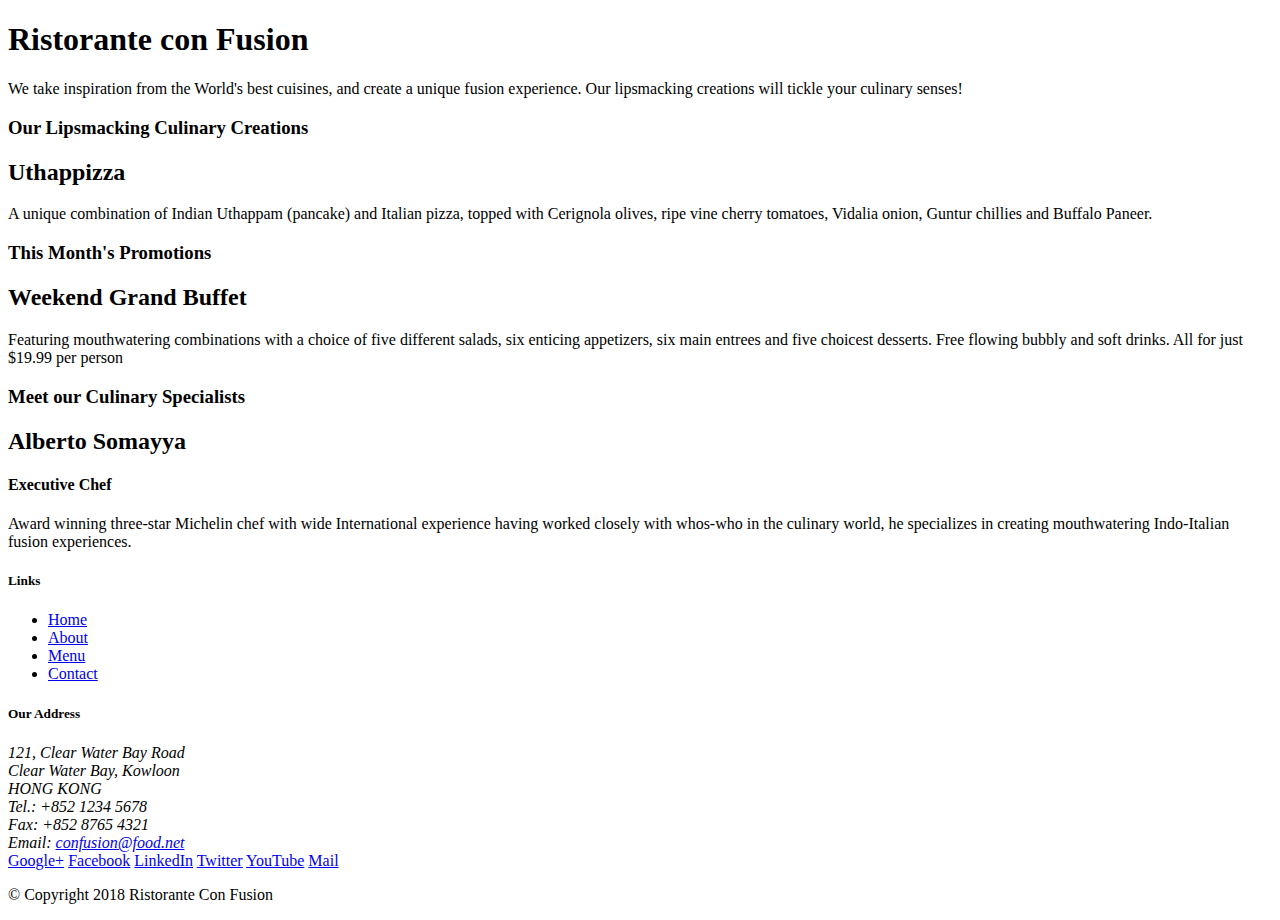
==== index.html @ 5b253176 "intial commit" ====
<!DOCTYPE html>
<html lang="en">

<head>
    <title>Ristorante Con Fusion</title>
</head>

<body>

    <header>
        <div>
            <div>
                <div>
                    <h1>Ristorante con Fusion</h1>
                    <p>We take inspiration from the World's best cuisines, and create a unique fusion experience. Our lipsmacking creations will tickle your culinary senses!</p>
                </div>
                <div>
                </div>
            </div>
        </div>
    </header>

    <div>
        <div>
            <div>
                <h3>Our Lipsmacking Culinary Creations</h3>
            </div>
            <div>
                <h2>Uthappizza</h2>
                <p>A unique combination of Indian Uthappam (pancake) and Italian pizza, topped with Cerignola olives, ripe vine cherry tomatoes, Vidalia onion, Guntur chillies and Buffalo Paneer.</p>
            </div>
        </div>


        <div>
            <div>
                <h3>This Month's Promotions</h3>
            </div>
            <div>
                <h2>Weekend Grand Buffet</h2>
                <p>Featuring mouthwatering combinations with a choice of five different salads, six enticing appetizers, six main entrees and five choicest desserts. Free flowing bubbly and soft drinks. All for just $19.99 per person </p>
            </div>
        </div>

        <div>
            <div>
                <h3>Meet our Culinary Specialists</h3>
            </div>
            <div>
                <h2>Alberto Somayya</h2>
                <h4>Executive Chef</h4>
                <p>Award winning three-star Michelin chef with wide International experience having worked closely with whos-who in the culinary world, he specializes in creating mouthwatering Indo-Italian fusion experiences. </p>
            </div>
        </div>
    </div>

    <footer>
        <div>
            <div>             
                <div>
                    <h5>Links</h5>
                    <ul>
                        <li><a href="#">Home</a></li>
                        <li><a href="#">About</a></li>
                        <li><a href="#">Menu</a></li>
                        <li><a href="#">Contact</a></li>
                    </ul>
                </div>
                <div>
                    <h5>Our Address</h5>
                    <address>
		              121, Clear Water Bay Road<br>
		              Clear Water Bay, Kowloon<br>
		              HONG KONG<br>
		              Tel.: +852 1234 5678<br>
		              Fax: +852 8765 4321<br>
		              Email: <a href="mailto:confusion@food.net">confusion@food.net</a>
		           </address>
                </div>
                <div>
                    <div>
                        <a href="http://google.com/+">Google+</a>
                        <a href="http://www.facebook.com/profile.php?id=">Facebook</a>
                        <a href="http://www.linkedin.com/in/">LinkedIn</a>
                        <a href="http://twitter.com/">Twitter</a>
                        <a href="http://youtube.com/">YouTube</a>
                        <a href="mailto:">Mail</a>
                    </div>
                </div>
           </div>
           <div>             
                <div>
                    <p>© Copyright 2018 Ristorante Con Fusion</p>
                </div>
           </div>
        </div>
    </footer>

</body>

</html>
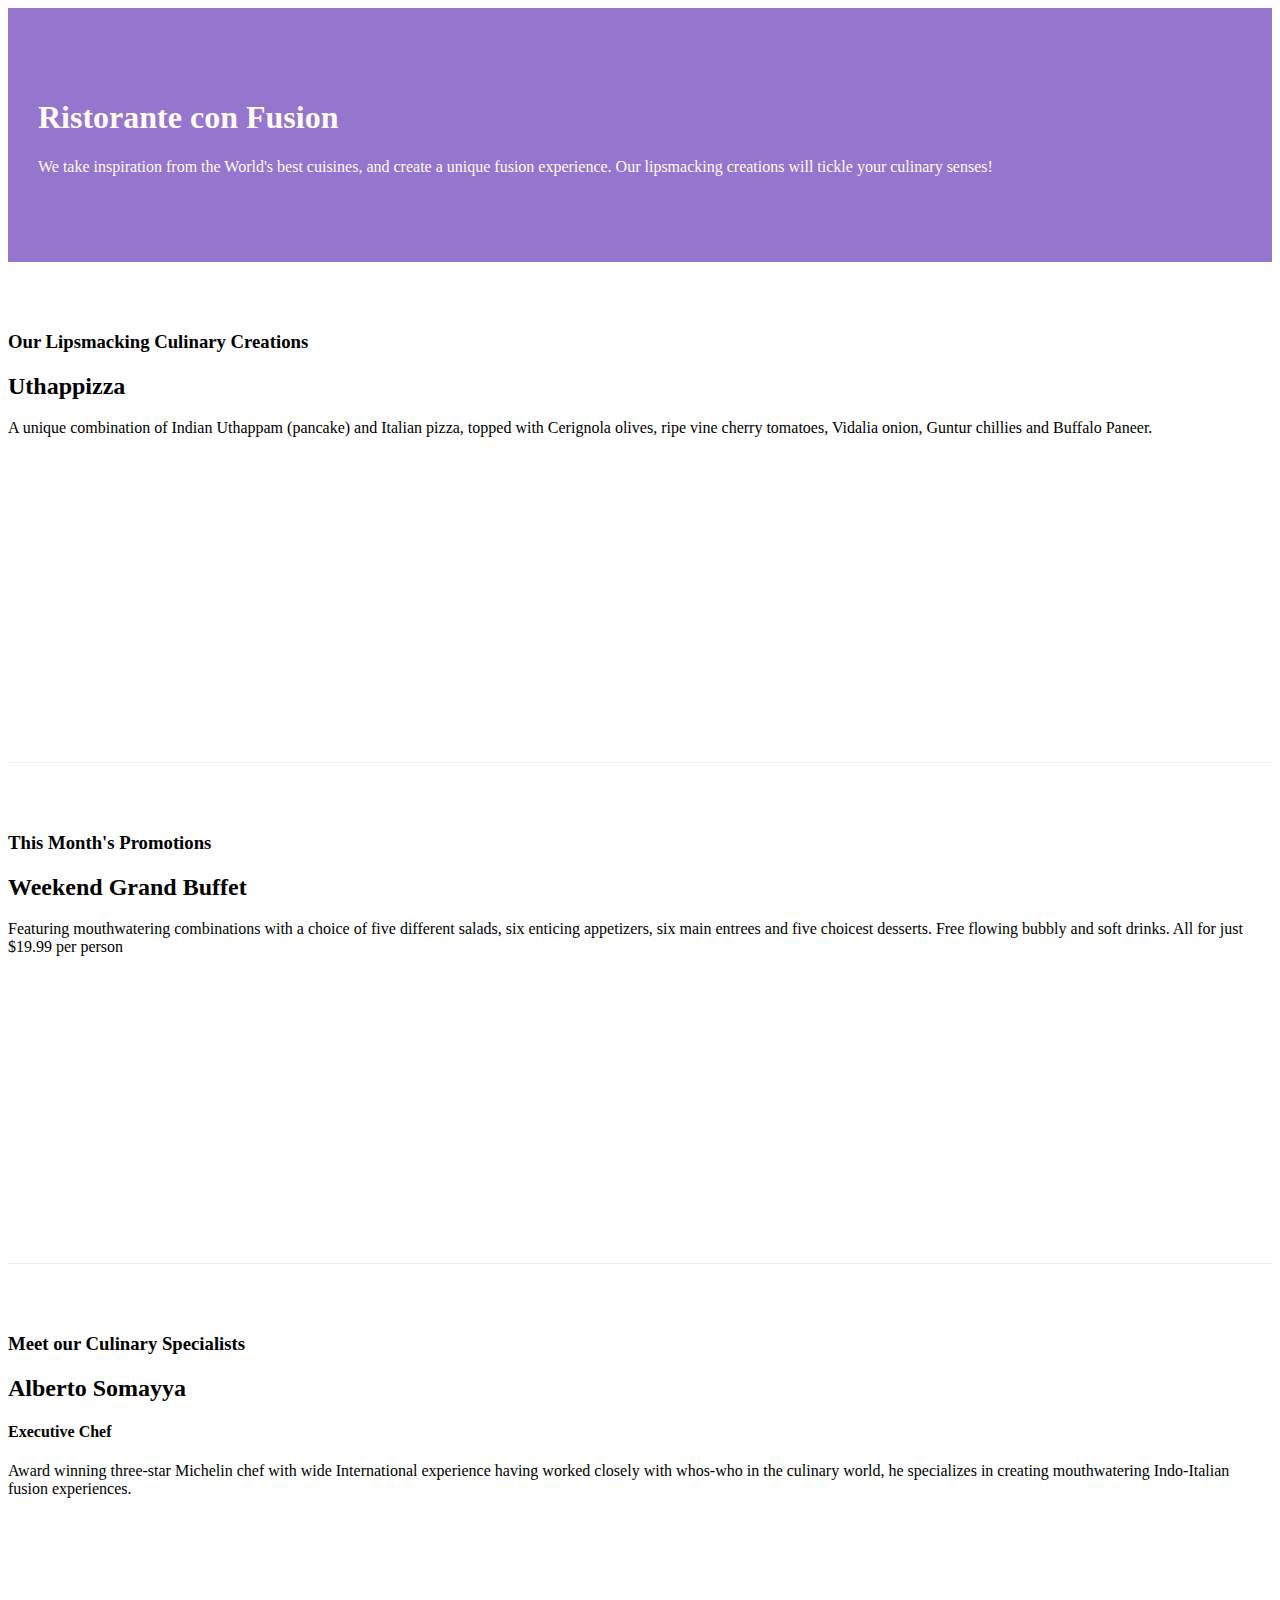
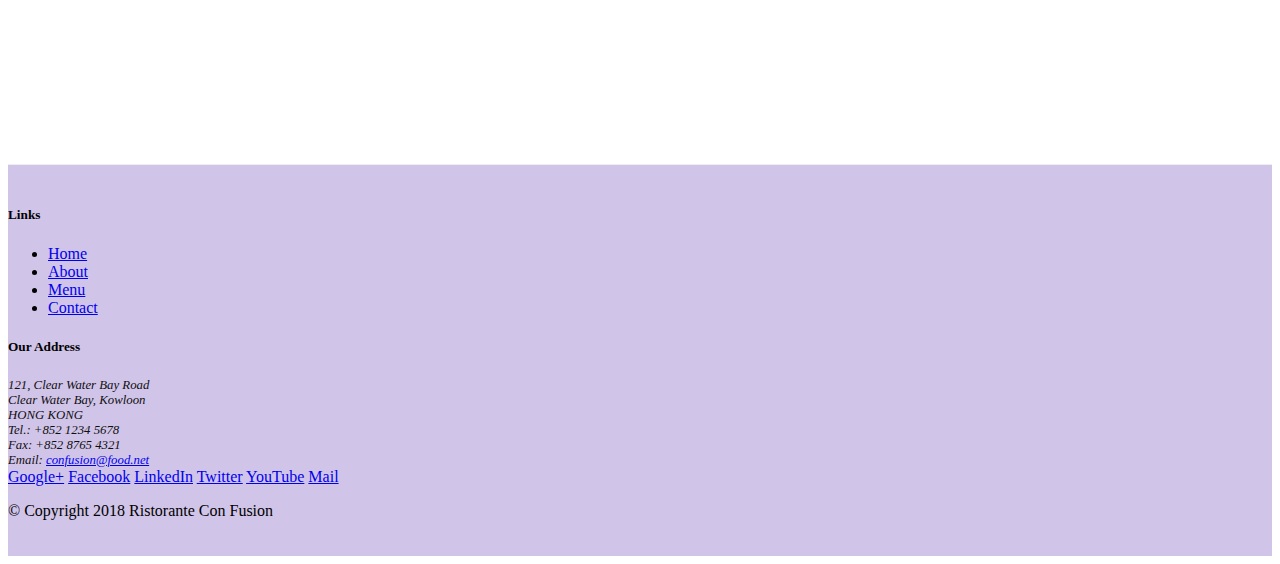
==== commit 992b48be: "bootstrap part 2" ====
--- a/index.html
+++ b/index.html
@@ -1,52 +1,61 @@
 <!DOCTYPE html>
 <html lang="en">
+ <!-- Required meta tags always come first -->
+ <meta charset="utf-8">
+ <meta name="viewport" content="width=device-width, initial-scale=1, shrink-to-fit=no">
+ <meta http-equiv="x-ua-compatible" content="ie=edge">
+
+ <!-- Bootstrap CSS -->
 
 <head>
+   
+    <link rel="stylesheet" href="node_modules/bootstrap/dist/css/bootstrap.min.css">
+    <link rel="stylesheet" href="css/styles.css">
     <title>Ristorante Con Fusion</title>
 </head>
 
 <body>
 
-    <header>
-        <div>
-            <div>
-                <div>
+    <header class="jumbotron">
+        <div class="container">
+            <div class="row row-header">
+                <div class="col-12 col-sm-6">
                     <h1>Ristorante con Fusion</h1>
                     <p>We take inspiration from the World's best cuisines, and create a unique fusion experience. Our lipsmacking creations will tickle your culinary senses!</p>
                 </div>
-                <div>
+                <div class="col-12 col-sm">
                 </div>
             </div>
         </div>
     </header>
 
-    <div>
-        <div>
-            <div>
+    <div class="container">
+        <div class="row row-content align-items-center">
+            <div class="col-12 col-sm-4 col-md-3">
                 <h3>Our Lipsmacking Culinary Creations</h3>
             </div>
-            <div>
+            <div class="col col-sm col-md">
                 <h2>Uthappizza</h2>
                 <p>A unique combination of Indian Uthappam (pancake) and Italian pizza, topped with Cerignola olives, ripe vine cherry tomatoes, Vidalia onion, Guntur chillies and Buffalo Paneer.</p>
             </div>
         </div>
 
 
-        <div>
-            <div>
+        <div class="row row-content align-items-center">
+            <div class="col-12 col-sm-4 col-md-3">
                 <h3>This Month's Promotions</h3>
             </div>
-            <div>
+            <div class="col col-sm col-md">
                 <h2>Weekend Grand Buffet</h2>
                 <p>Featuring mouthwatering combinations with a choice of five different salads, six enticing appetizers, six main entrees and five choicest desserts. Free flowing bubbly and soft drinks. All for just $19.99 per person </p>
             </div>
         </div>
 
-        <div>
-            <div>
+        <div class="row row-content align-items-center">
+            <div class="col-12 col-sm-4 col-md-3">
                 <h3>Meet our Culinary Specialists</h3>
             </div>
-            <div>
+            <div class="col col-sm  col-md">
                 <h2>Alberto Somayya</h2>
                 <h4>Executive Chef</h4>
                 <p>Award winning three-star Michelin chef with wide International experience having worked closely with whos-who in the culinary world, he specializes in creating mouthwatering Indo-Italian fusion experiences. </p>
@@ -54,19 +63,19 @@
         </div>
     </div>
 
-    <footer>
-        <div>
-            <div>             
-                <div>
+    <footer class="footer">
+        <div class="container">
+        <div class="row">             
+                <div class="col-4 offset-1 col-sm-2">
                     <h5>Links</h5>
-                    <ul>
+                    <ul class="list-unstyled">
                         <li><a href="#">Home</a></li>
                         <li><a href="#">About</a></li>
                         <li><a href="#">Menu</a></li>
                         <li><a href="#">Contact</a></li>
                     </ul>
                 </div>
-                <div>
+                <div class="col-7 col-sm-5">
                     <h5>Our Address</h5>
                     <address>
 		              121, Clear Water Bay Road<br>
@@ -77,8 +86,8 @@
 		              Email: <a href="mailto:confusion@food.net">confusion@food.net</a>
 		           </address>
                 </div>
-                <div>
-                    <div>
+                <div class="col-12 col-sm-4 align-self-center">
+                    <div class="text-center">
                         <a href="http://google.com/+">Google+</a>
                         <a href="http://www.facebook.com/profile.php?id=">Facebook</a>
                         <a href="http://www.linkedin.com/in/">LinkedIn</a>
@@ -87,15 +96,20 @@
                         <a href="mailto:">Mail</a>
                     </div>
                 </div>
-           </div>
-           <div>             
-                <div>
+           
+          </div>
+           <div class="row justify-content-center">             
+                <div class="col-auto">
                     <p>© Copyright 2018 Ristorante Con Fusion</p>
                 </div>
            </div>
         </div>
+        
     </footer>
-
+      <!-- jQuery first, then Popper.js, then Bootstrap JS. -->
+      <script src="node_modules/jquery/dist/jquery.slim.min.js"></script>
+      <script src="node_modules/popper.js/dist/umd/popper.min.js"></script>
+      <script src="node_modules/bootstrap/dist/js/bootstrap.min.js"></script>
 </body>
 
 </html>--- a/css/styles.css
+++ b/css/styles.css
@@ -0,0 +1,30 @@
+.row-header{
+    margin:0px auto;
+    padding:0px;
+}
+
+.row-content {
+    margin:0px auto;
+    padding: 50px 0px 50px 0px;
+    border-bottom: 1px ridge;
+    min-height:400px;
+}
+
+.footer{
+    background-color: #D1C4E9;
+    margin:0px auto;
+    padding: 20px 0px 20px 0px;
+}
+
+.jumbotron {
+    padding:70px 30px 70px 30px;
+    margin:0px auto;
+    background: #9575CD ;
+    color:floralwhite;
+}
+
+address{
+    font-size:80%;
+    margin:0px;
+    color:#0f0f0f;
+}
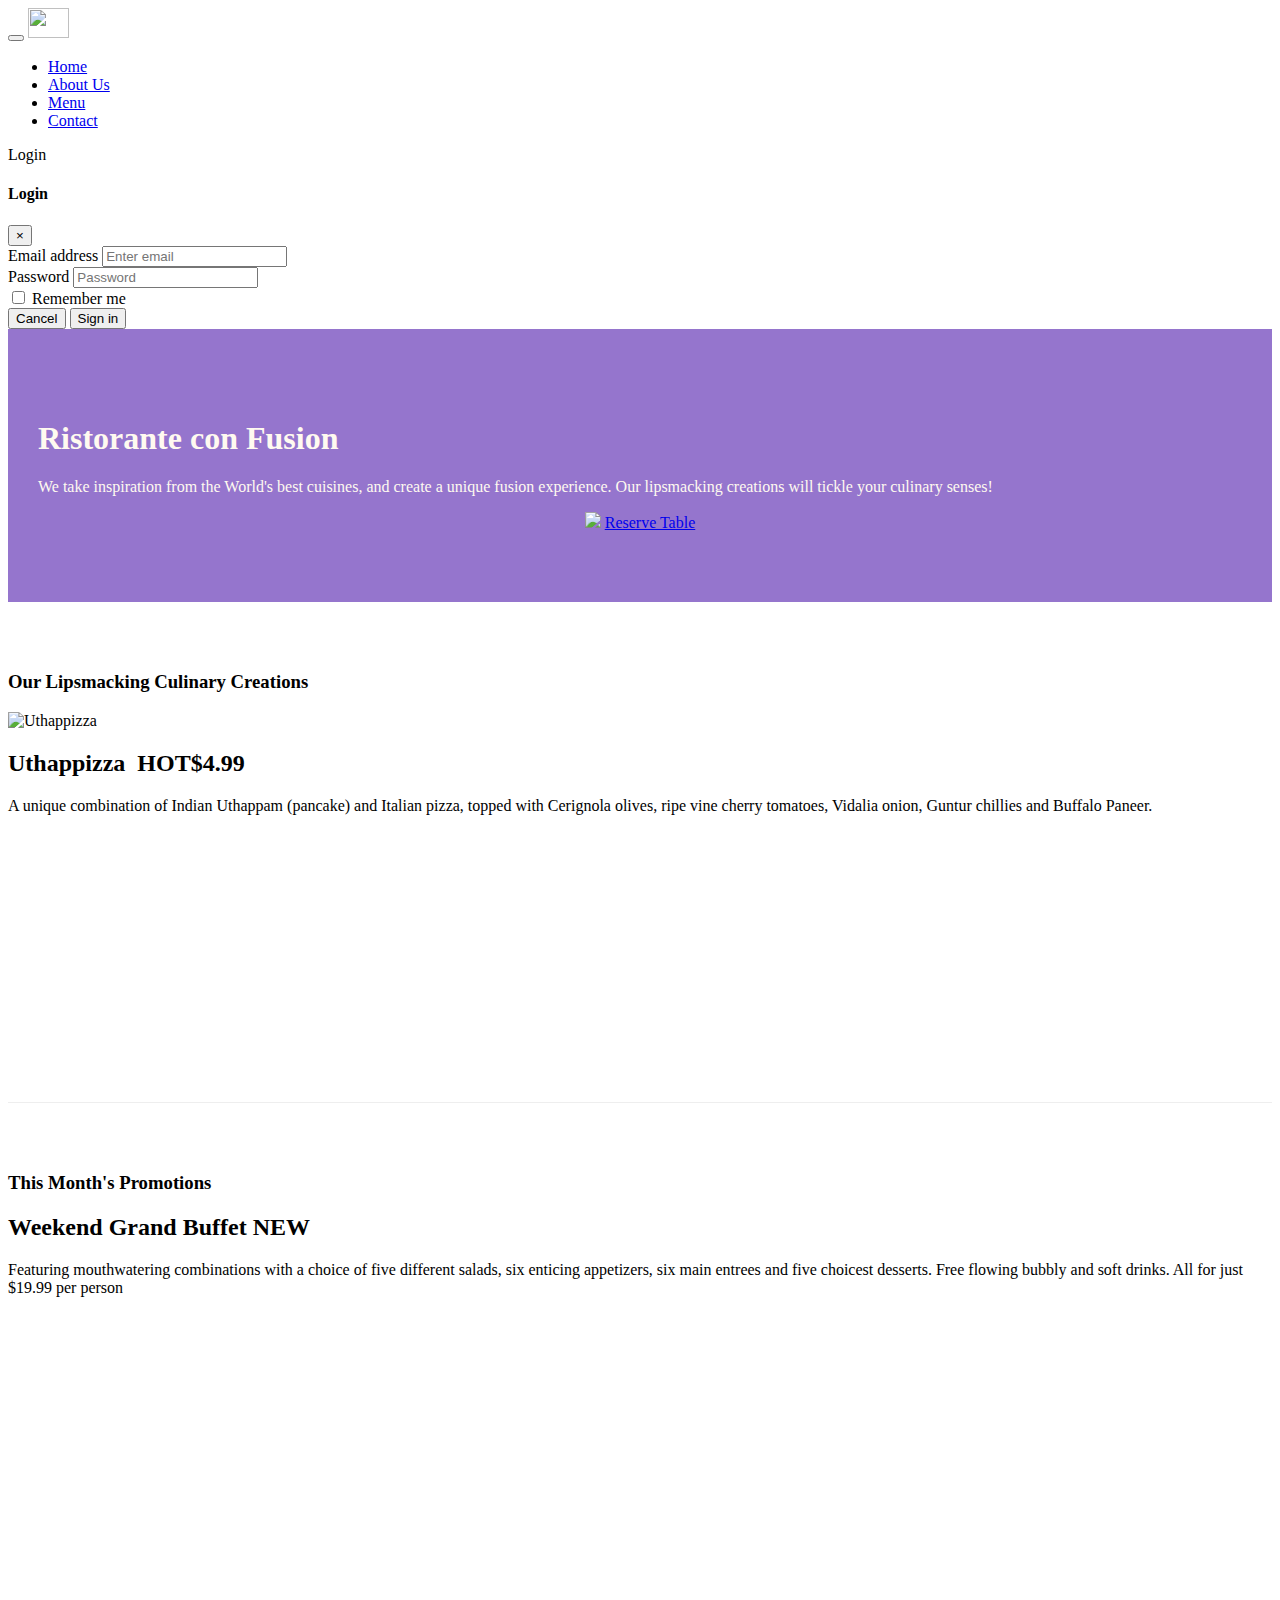
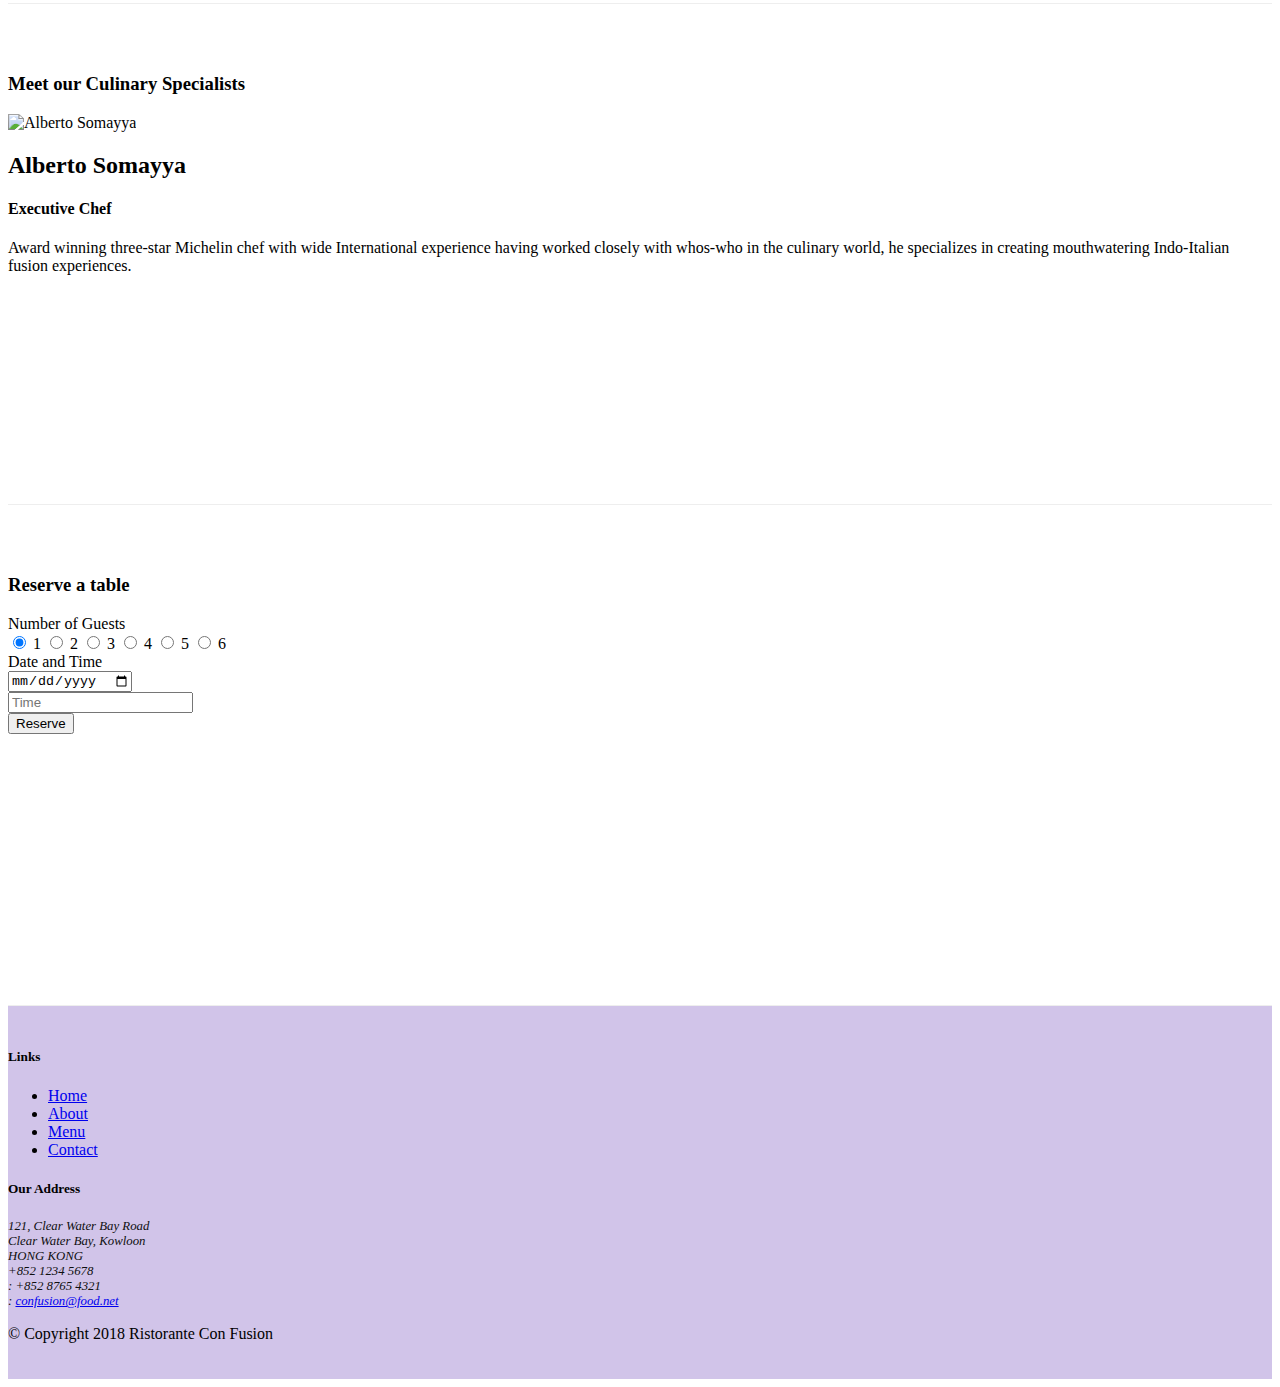
==== commit a58ac968: "tooltips and modals" ====
--- a/index.html
+++ b/index.html
@@ -1,20 +1,86 @@
 <!DOCTYPE html>
 <html lang="en">
- <!-- Required meta tags always come first -->
- <meta charset="utf-8">
- <meta name="viewport" content="width=device-width, initial-scale=1, shrink-to-fit=no">
- <meta http-equiv="x-ua-compatible" content="ie=edge">
-
- <!-- Bootstrap CSS -->
+<!-- Required meta tags always come first -->
+<meta charset="utf-8">
+<meta name="viewport" content="width=device-width, initial-scale=1, shrink-to-fit=no">
+<meta http-equiv="x-ua-compatible" content="ie=edge">
+
+<!-- Bootstrap CSS -->
 
 <head>
-   
+
     <link rel="stylesheet" href="node_modules/bootstrap/dist/css/bootstrap.min.css">
     <link rel="stylesheet" href="css/styles.css">
+
+    <link rel="stylesheet" href="node_modules/font-awesome/css/font-awesome.min.css">
+    <link rel="stylesheet" href="node_modules/bootstrap-social/bootstrap-social.css">
+
     <title>Ristorante Con Fusion</title>
 </head>
 
 <body>
+    <nav class="navbar navbar-dark navbar-expand-sm  fixed-top">
+        <div class="container">
+            <button class="navbar-toggler" type="button" data-toggle="collapse" data-target="#Navbar">
+                <span class="navbar-toggler-icon"></span>
+            </button>
+            <a class="navbar-brand mr-auto" href="#"><img src="img/logo.png" height="30" width="41"></a>
+            
+
+            <div class="collapse navbar-collapse" id="Navbar">
+                <ul class="navbar-nav mr-auto">
+                    <li class="nav-item active"><a class="nav-link" href="#"><span class="fa fa-home"></span>Home</a></li>
+                    <li class="nav-item"><a class="nav-link" href="./aboutus.html"><span class="fa fa-info"></span>About Us</a></li>
+                    <li class="nav-item"><a class="nav-link" href="#"><span class="fa fa-list fa-lg"></span>Menu</a></li>
+                    <li class="nav-item"><a class="nav-link" href="./contactus.html"><span class="fa fa-address-card fa-lg"></span>Contact</a></li>
+                </ul>
+                <span class="navbar-text">
+                    <a data-toggle="modal" data-target="#loginModal">
+                    <span class="fa fa-sign-in"></span> Login</a>
+                </span>
+            </div>
+
+        </div>
+    </nav>
+
+    <div id="loginModal" class="modal fade" role="dialog">
+        <div class="modal-dialog modal-lg" role="content">
+            <!-- Modal content-->
+            <div class="modal-content">
+                <div class="modal-header">
+                    <h4 class="modal-title">Login </h4>
+                    <button type="button" class="close" data-dismiss="modal">&times;</button>
+                </div>
+                <div class="modal-body">
+                    <form>
+                        <div class="form-row">
+                            <div class="form-group col-sm-4">
+                                    <label class="sr-only" for="exampleInputEmail3">Email address</label>
+                                    <input type="email" class="form-control form-control-sm mr-1" id="exampleInputEmail3" placeholder="Enter email">
+                            </div>
+                            <div class="form-group col-sm-4">
+                                <label class="sr-only" for="exampleInputPassword3">Password</label>
+                                <input type="password" class="form-control form-control-sm mr-1" id="exampleInputPassword3" placeholder="Password">
+                            </div>
+                            <div class="col-sm-auto">
+                                <div class="form-check">
+                                    <input class="form-check-input" type="checkbox">
+                                    <label class="form-check-label"> Remember me
+                                    </label>
+                                </div>
+                            </div>
+                        </div>
+                        <div class="form-row">
+                            <button type="button" class="btn btn-secondary btn-sm ml-auto" data-dismiss="modal">Cancel</button>
+                            <button type="submit" class="btn btn-primary btn-sm ml-1">Sign in</button>        
+                        </div>
+                    </form>
+                </div>
+            </div>
+        </div>
+    </div>
+
+
 
     <header class="jumbotron">
         <div class="container">
@@ -23,7 +89,12 @@
                     <h1>Ristorante con Fusion</h1>
                     <p>We take inspiration from the World's best cuisines, and create a unique fusion experience. Our lipsmacking creations will tickle your culinary senses!</p>
                 </div>
-                <div class="col-12 col-sm">
+                <div class="col col-sm align-self-center" style="text-align: center;">
+                    <img src="img/logo.png" class="img-fluid">
+                    <!-- <a class="btn btn-warning" href="#reservationForm" role="button">Reserve Table</a> -->
+                    <a role="button" class="btn btn-block nav-link btn-warning"
+                    data-toggle="tooltip" data-html="true"  title="Or Call us at  <br><strong>+852 12345678</strong>"
+                    data-placement="bottom" href="#reservationForm">Reserve Table</a>
                 </div>
             </div>
         </div>
@@ -31,46 +102,125 @@
 
     <div class="container">
         <div class="row row-content align-items-center">
-            <div class="col-12 col-sm-4 col-md-3">
+            <div class="col-12 col-sm-4 col-md-3 order-sm-last">
                 <h3>Our Lipsmacking Culinary Creations</h3>
             </div>
             <div class="col col-sm col-md">
-                <h2>Uthappizza</h2>
-                <p>A unique combination of Indian Uthappam (pancake) and Italian pizza, topped with Cerignola olives, ripe vine cherry tomatoes, Vidalia onion, Guntur chillies and Buffalo Paneer.</p>
+                <div class="media">
+                    <img class="d-flex mr-3 img-thumbnail align-self-center"
+                            src="img/uthappizza.png" alt="Uthappizza">
+                    <div class="media-body">
+                        <h2 class="mt-0">Uthappizza<span class="badge badge-danger">&nbsp;&nbsp;HOT</span><span class="badge badge-pill badge-secondary">$4.99</span></h2>
+                        <p class="d-none d-sm-block">A unique combination of Indian Uthappam (pancake) and
+                            Italian pizza, topped with Cerignola olives, ripe vine
+                            cherry tomatoes, Vidalia onion, Guntur chillies and
+                            Buffalo Paneer.</p>
+                    </div>
+                </div>
             </div>
         </div>
 
 
         <div class="row row-content align-items-center">
-            <div class="col-12 col-sm-4 col-md-3">
+            <div class="col-sm-4 col-md-3">
                 <h3>This Month's Promotions</h3>
             </div>
-            <div class="col col-sm col-md">
-                <h2>Weekend Grand Buffet</h2>
+            <div class="col-sm col-md">
+                <h2>Weekend Grand Buffet <span class="badge badge-danger">NEW</span></h2>
                 <p>Featuring mouthwatering combinations with a choice of five different salads, six enticing appetizers, six main entrees and five choicest desserts. Free flowing bubbly and soft drinks. All for just $19.99 per person </p>
             </div>
         </div>
 
+       
+
         <div class="row row-content align-items-center">
-            <div class="col-12 col-sm-4 col-md-3">
+            <div class="col-12 col-sm-4 col-md-3 order-sm-last">
                 <h3>Meet our Culinary Specialists</h3>
             </div>
-            <div class="col col-sm  col-md">
-                <h2>Alberto Somayya</h2>
-                <h4>Executive Chef</h4>
-                <p>Award winning three-star Michelin chef with wide International experience having worked closely with whos-who in the culinary world, he specializes in creating mouthwatering Indo-Italian fusion experiences. </p>
+            <div class="col col-sm  col-md order-sm-first">
+                <div class="media">
+                    <img class="d-flex mr-3 img-thumbnail align-self-center"
+                            src="img/alberto.png" alt="Alberto Somayya">
+                    <div class="media-body">
+                        <h2 class="mt-0">Alberto Somayya</h2>
+                        <h4>Executive Chef</h4>
+                        <p class="d-none d-sm-block">Award winning three-star Michelin chef with wide
+                            International experience having worked closely with
+                            whos-who in the culinary world, he specializes in
+                            creating mouthwatering Indo-Italian fusion experiences.
+                            </p>
+                    </div>
+                </div>
             </div>
         </div>
     </div>
+
+    <div id="reservationForm" class="row row-content align-items-center" >
+        <div class="col-12 offset-0 col-md-8 offset-md-2">
+            <div class="card">
+                <h3 class="card-header bg-warning text-white">Reserve a table</h3>
+                <div class="card-block">
+                    <form>
+                        <div class="form-group row">
+                            <label for="firstname" class="col-md-2 col-form-label">Number of Guests</label>
+                            <div class="col-md-10">
+                                <div class="btn-group" data-toggle="buttons">
+                                    <label class="btn btn-secondary active">
+                                        <input type="radio" name="nbPeople" value="1" autocomplete="off" checked> 1
+                                    </label>
+                                    <label class="btn btn-secondary">
+                                        <input type="radio" name="nbPeople" value="2" autocomplete="off"> 2
+                                    </label>
+                                    <label class="btn btn-secondary">
+                                        <input type="radio" name="nbPeople" value="3" autocomplete="off"> 3
+                                    </label>
+                                    <label class="btn btn-secondary">
+                                        <input type="radio" name="nbPeople" value="4" autocomplete="off"> 4
+                                    </label>
+                                    <label class="btn btn-secondary">
+                                        <input type="radio" name="nbPeople" value="5" autocomplete="off"> 5
+                                    </label>
+                                    <label class="btn btn-secondary">
+                                        <input type="radio" name="nbPeople" value="6" autocomplete="off"> 6
+                                    </label>
+                                </div>
+                            </div>
+                        </div>
+                        <div class="form-group row">
+                            <label for="lastname" class="col-md-2 col-form-label">Date and Time</label>
+                            <div class="col-md-4">
+                                <div class="input-group">
+                                    <span class="input-group-addon"><i class="fa fa-calendar" aria-hidden="true"></i></span>
+                                    <input class="form-control" type="date" name="dateBooking" value="" placeholder="Date">
+                                </div>
+                            </div>
+                            <div class="col-md-4">
+                                <div class="input-group">
+                                    <span class="input-group-addon"><i class="fa fa-clock-o" aria-hidden="true"></i></span>
+                                    <input class="form-control" type="hour" name="hourBooking" value="" placeholder="Time">
+                                </div>
+                            </div>
+                        </div>
+                        <div class="form-group row">
+                            <div class="offset-md-2 col-md-10">
+                                <button type="submit" class="btn btn-primary">Reserve</button>
+                            </div>
+                        </div>
+                    </form>
+                </div>
+            </div>
+        </div>
+    </div>
+</div>
 
     <footer class="footer">
         <div class="container">
-        <div class="row">             
+            <div class="row">
                 <div class="col-4 offset-1 col-sm-2">
                     <h5>Links</h5>
                     <ul class="list-unstyled">
-                        <li><a href="#">Home</a></li>
-                        <li><a href="#">About</a></li>
+                        <li><a href="./index.html">Home</a></li>
+                        <li><a href="./aboutus.html">About</a></li>
                         <li><a href="#">Menu</a></li>
                         <li><a href="#">Contact</a></li>
                     </ul>
@@ -78,38 +228,44 @@
                 <div class="col-7 col-sm-5">
                     <h5>Our Address</h5>
                     <address>
-		              121, Clear Water Bay Road<br>
-		              Clear Water Bay, Kowloon<br>
-		              HONG KONG<br>
-		              Tel.: +852 1234 5678<br>
-		              Fax: +852 8765 4321<br>
-		              Email: <a href="mailto:confusion@food.net">confusion@food.net</a>
-		           </address>
+                        121, Clear Water Bay Road<br>
+                        Clear Water Bay, Kowloon<br>
+                        HONG KONG<br>
+                        <span class="fa fa-phone fa-lg"></span> +852 1234 5678<br>
+                        <span class="fa fa-fax fa-lg"></span>: +852 8765 4321<br>
+                        <span class="fa fa-envelope fa-lg"></span>: <a href="mailto:confusion@food.net">confusion@food.net</a>
+                    </address>
                 </div>
                 <div class="col-12 col-sm-4 align-self-center">
                     <div class="text-center">
-                        <a href="http://google.com/+">Google+</a>
-                        <a href="http://www.facebook.com/profile.php?id=">Facebook</a>
-                        <a href="http://www.linkedin.com/in/">LinkedIn</a>
-                        <a href="http://twitter.com/">Twitter</a>
-                        <a href="http://youtube.com/">YouTube</a>
-                        <a href="mailto:">Mail</a>
+                        <a class="btn btn-social-icon btn-google" href="http://google.com/+"><i class="fa fa-google-plus"></i></a>
+                        <a class="btn btn-social-icon btn-facebook" href="http://www.facebook.com/profile.php?id="><i class="fa fa-facebook"></i></a>
+                        <a class="btn btn-social-icon btn-linkedin" href="http://www.linkedin.com/in/"><i class="fa fa-linkedin"></i></a>
+                        <a class="btn btn-social-icon btn-twitter" href="http://twitter.com/"><i class="fa fa-twitter"></i></a>
+                        <a class="btn btn-social-icon btn-google" href="http://youtube.com/"><i class="fa fa-youtube"></i></a>
+                        <a class="btn btn-social-icon" href="mailto:"><i class="fa fa-envelope-o"></i></a>
                     </div>
-                </div>
-           
-          </div>
-           <div class="row justify-content-center">             
+
+                </div>
+
+            </div>
+            <div class="row justify-content-center">
                 <div class="col-auto">
                     <p>© Copyright 2018 Ristorante Con Fusion</p>
                 </div>
-           </div>
-        </div>
-        
+            </div>
+        </div>
+
     </footer>
-      <!-- jQuery first, then Popper.js, then Bootstrap JS. -->
-      <script src="node_modules/jquery/dist/jquery.slim.min.js"></script>
-      <script src="node_modules/popper.js/dist/umd/popper.min.js"></script>
-      <script src="node_modules/bootstrap/dist/js/bootstrap.min.js"></script>
+    <!-- jQuery first, then Popper.js, then Bootstrap JS. -->
+    <script src="node_modules/jquery/dist/jquery.slim.min.js"></script>
+    <script src="node_modules/popper.js/dist/umd/popper.min.js"></script>
+    <script src="node_modules/bootstrap/dist/js/bootstrap.min.js"></script>
+    <script>
+        $(document).ready(function(){
+            $('[data-toggle="tooltip"]').tooltip();
+        });
+    </script>
 </body>
 
 </html>